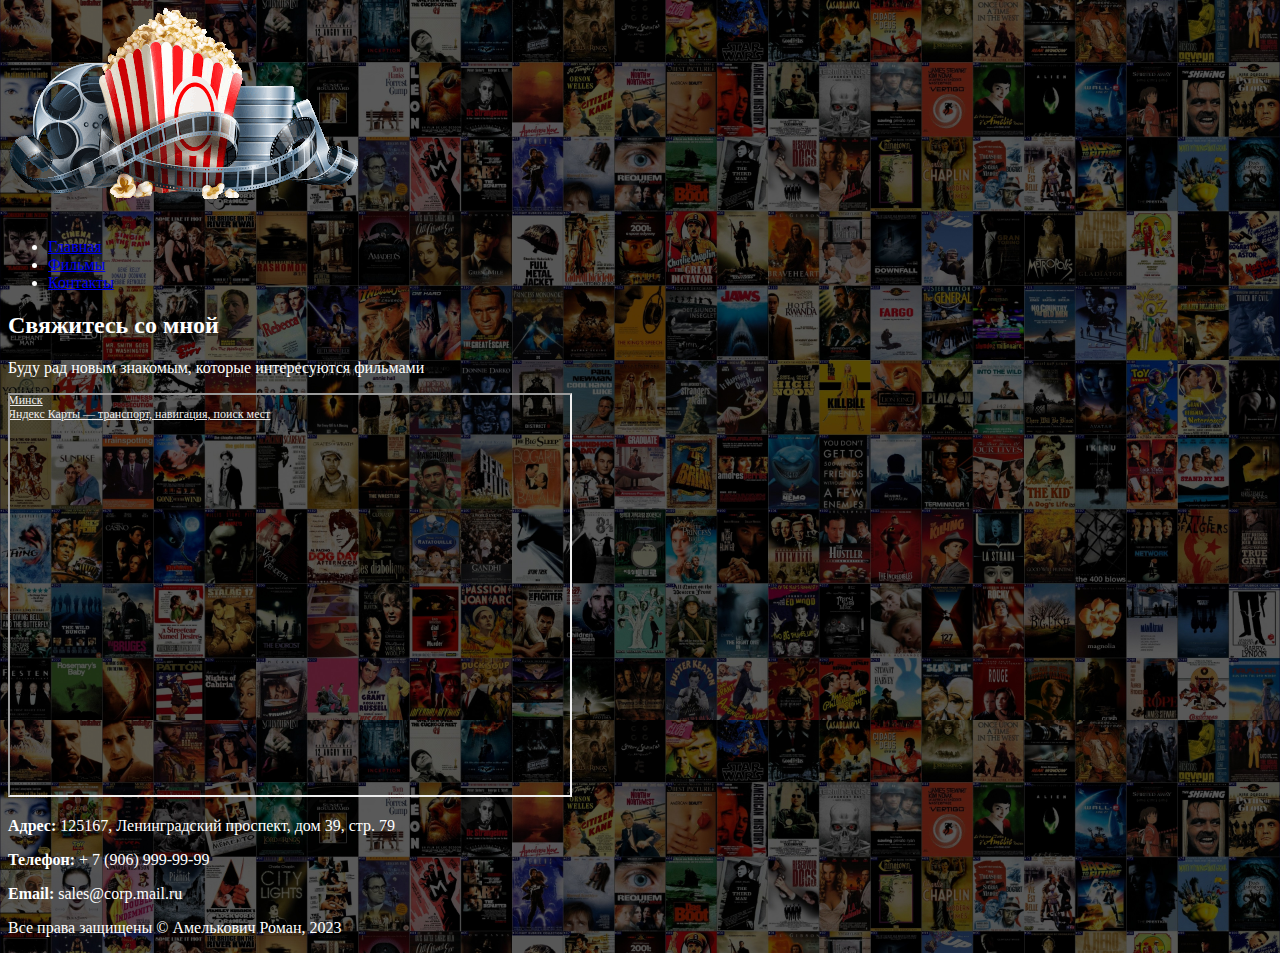
==== contacts.html @ 1caa0813 "start path-1" ====
<!DOCTYPE html>
<html lang="en">
<head>
    <meta charset="UTF-8">
    <title>Фильмы - контакты</title>
    <link rel="stylesheet" href="static/css/style.css">
</head>
<body>
<div>
    <div>
        <a href="index.html"><img src="static/images/logo.png" alt="logo"/></a>
        <ul>
            <li><a href="index.html">Главная</a></li>
            <li><a href="films.html">Фильмы</a></li>
            <li><a href="contacts.html">Контакты</a></li>
        </ul>
    </div>
</div>

<div>
    <h2>Свяжитесь со мной</h2>
    <p>Буду рад новым знакомым, которые интересуются фильмами</p>
    <div style="position:relative;overflow:hidden;"><a
            href="https://yandex.by/maps/157/minsk/?utm_medium=mapframe&utm_source=maps"
            style="color:#eee;font-size:12px;position:absolute;top:0px;">Минск</a><a
            href="https://yandex.by/maps/157/minsk/?ll=27.555691%2C53.902735&utm_medium=mapframe&utm_source=maps&z=12"
            style="color:#eee;font-size:12px;position:absolute;top:14px;">Яндекс Карты — транспорт, навигация, поиск
        мест</a>
        <iframe src="https://yandex.by/map-widget/v1/?ll=27.555691%2C53.902735&z=12" width="560" height="400"
                frameborder="1" allowfullscreen="true" style="position:relative;"></iframe>
    </div>
    <p><b>Адрес:</b> 125167, Ленинградский проспект, дом 39, стр. 79</p>
    <p><b>Телефон:</b> + 7 (906) 999-99-99</p>
    <p><b>Email:</b> sales@corp.mail.ru</p>
</div>

</body>
<footer>
    <p>Все права защищены &copy; Амелькович Роман, 2023 </p>
</footer>
</html>
---- static/css/style.css ----
body{
   background-image: url(../images/bg.jpg);
   background-size: 100%;
   color: white;
}

.top{
    min-height: 80px;
    background-color: white;
    margin-bottom: 50px;
}

.main {
    max-width: 1600px;
    margin: 0 auto;
}

.logo{
    max-height: 75px;
    margin-top: 5px;
}

.right{
    float:right;                       /* Обтекание по правому краю */
}
.right li{
    display: inline;                   /* Отображение в линию */
    padding: 20px 10px;                /* Внутренние отступы. Вертикальные 20px, Горизонтальные 10px */
}

.center{
  display: block;
  margin: 0 auto;
  text-align: center;
}

.gallery li {
   width: 20%;                       /* Ширина элемента: 20% экрана */
   display: inline-block;            /* Отображение блоков в линию */
   margin-right: 5px;
}

.gallery img{
   border: 3px solid white;          /* Белая рамка вокруг картинки */
}

.scale {
transition: 1s; /* Время эффекта */
}

.scale:hover {
transform: scale(1.5); /* Увеличиваем масштаб */
}

.container .row{
   background-color: white;
   color: black;
   margin-bottom: 10px;
}

.container div{
    padding: 10px;
    display: inline-table;
    width: 48%;
}

button{
    background-color: black;
    border-radius: 20px;
    border: none;
    padding: 8px 21px;
}

button a{
    text-decoration: none;
    color: white;
}
.active{
   background-color: black !important;
}
footer{
   margin-top: 10px;
}
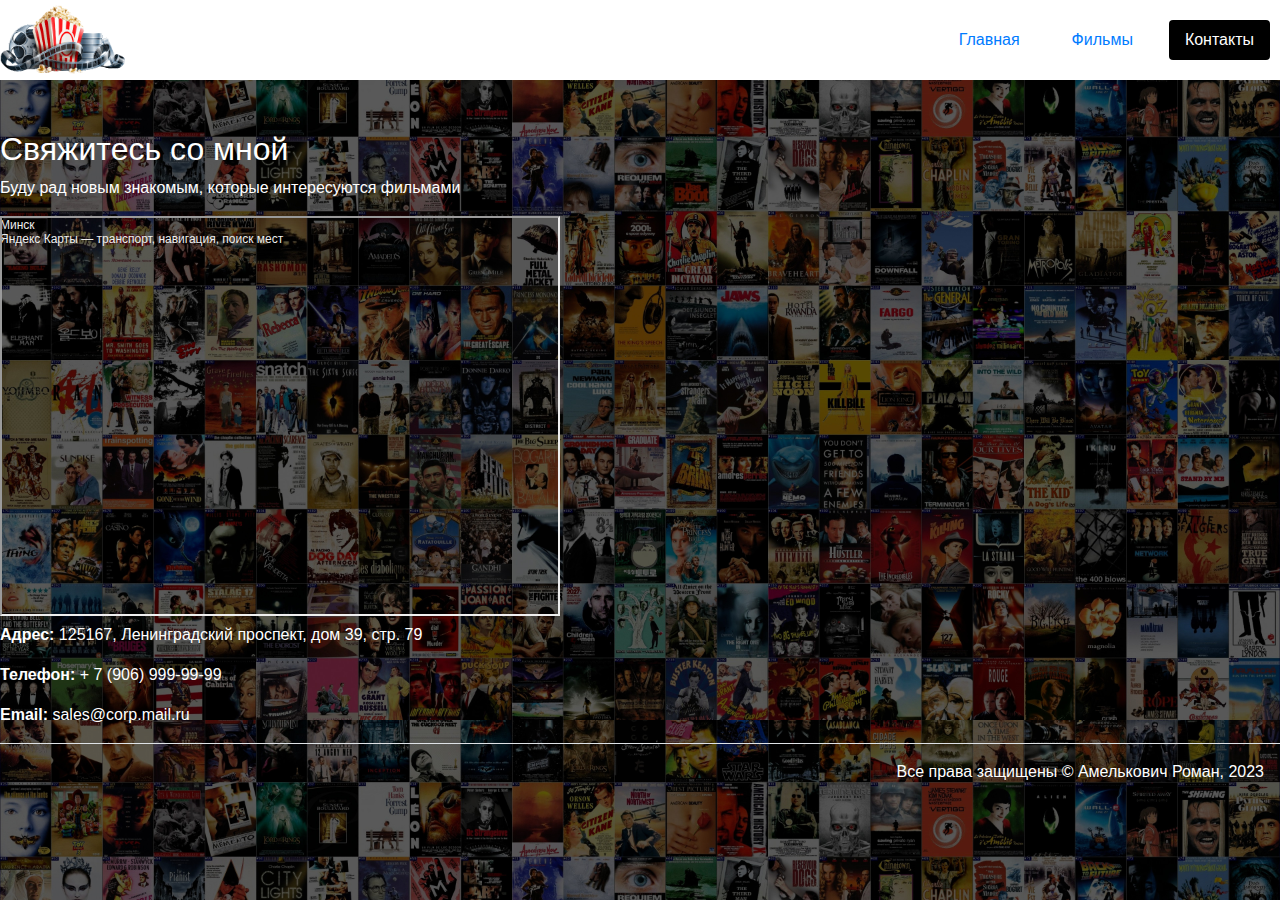
==== commit 9e5c0821: "project save" ====
--- a/contacts.html
+++ b/contacts.html
@@ -3,19 +3,23 @@
 <head>
     <meta charset="UTF-8">
     <title>Фильмы - контакты</title>
+    <link rel="stylesheet" href="https://stackpath.bootstrapcdn.com/bootstrap/4.3.1/css/bootstrap.min.css"
+          integrity="sha384-ggOyR0iXCbMQv3Xipma34MD+dH/1fQ784/j6cY/iJTQUOhcWr7x9JvoRxT2MZw1T" crossorigin="anonymous">
     <link rel="stylesheet" href="static/css/style.css">
 </head>
 <body>
-<div>
-    <div>
-        <a href="index.html"><img src="static/images/logo.png" alt="logo"/></a>
-        <ul>
-            <li><a href="index.html">Главная</a></li>
-            <li><a href="films.html">Фильмы</a></li>
-            <li><a href="contacts.html">Контакты</a></li>
+
+<div class="top">
+    <div class="main">
+        <a href="index.html"><img src="static/images/logo.png" alt="logo" class="logo"/></a>
+        <ul class="nav nav-pills right">
+            <li class="nav-item"><a class="nav-link" href="index.html">Главная</a></li>
+            <li class="nav-item"><a class="nav-link" href="films.html">Фильмы</a></li>
+            <li class="nav-item"><a class="nav-link active" href="contacts.html">Контакты</a></li>
         </ul>
     </div>
 </div>
+
 
 <div>
     <h2>Свяжитесь со мной</h2>
@@ -34,8 +38,19 @@
     <p><b>Email:</b> sales@corp.mail.ru</p>
 </div>
 
-</body>
-<footer>
+
+<footer class="modal-footer">
     <p>Все права защищены &copy; Амелькович Роман, 2023 </p>
 </footer>
+
+<script src="https://code.jquery.com/jquery-3.3.1.slim.min.js"
+        integrity="sha384-q8i/X+965DzO0rT7abK41JStQIAqVgRVzpbzo5smXKp4YfRvH+8abtTE1Pi6jizo"
+        crossorigin="anonymous"></script>
+<script src="https://cdnjs.cloudflare.com/ajax/libs/popper.js/1.14.7/umd/popper.min.js"
+        integrity="sha384-UO2eT0CpHqdSJQ6hJty5KVphtPhzWj9WO1clHTMGa3JDZwrnQq4sF86dIHNDz0W1"
+        crossorigin="anonymous"></script>
+<script src="https://stackpath.bootstrapcdn.com/bootstrap/4.3.1/js/bootstrap.min.js"
+        integrity="sha384-JjSmVgyd0p3pXB1rRibZUAYoIIy6OrQ6VrjIEaFf/nJGzIxFDsf4x0xIM+B07jRM"
+        crossorigin="anonymous"></script>
+</body>
 </html>--- a/static/css/style.css
+++ b/static/css/style.css
@@ -21,11 +21,14 @@
 }
 
 .right{
-    float:right;                       /* Обтекание по правому краю */
+    float:right;
+}
+.active{
+   background-color: black !important;
 }
 .right li{
-    display: inline;                   /* Отображение в линию */
-    padding: 20px 10px;                /* Внутренние отступы. Вертикальные 20px, Горизонтальные 10px */
+    display: inline;
+    padding: 20px 10px;
 }
 
 .center{
@@ -35,27 +38,27 @@
 }
 
 .gallery li {
-   width: 20%;                       /* Ширина элемента: 20% экрана */
-   display: inline-block;            /* Отображение блоков в линию */
+   width: 20%;
+   display: inline-block;
    margin-right: 5px;
 }
 
 .gallery img{
-   border: 3px solid white;          /* Белая рамка вокруг картинки */
+   border: 3px solid white;
 }
 
 .scale {
-transition: 1s; /* Время эффекта */
+transition: 1s;
 }
 
 .scale:hover {
-transform: scale(1.5); /* Увеличиваем масштаб */
+transform: scale(1.5);
 }
 
-.container .row{
-   background-color: white;
-   color: black;
-   margin-bottom: 10px;
+.container-fluid .row{
+    color: white;
+    margin: 0 auto;
+    width: 70%;
 }
 
 .container div{
@@ -75,11 +78,7 @@
     text-decoration: none;
     color: white;
 }
-.active{
-   background-color: black !important;
-}
-footer{
-   margin-top: 10px;
+footer {
+    margin-top: 10px;
 }
 
-
